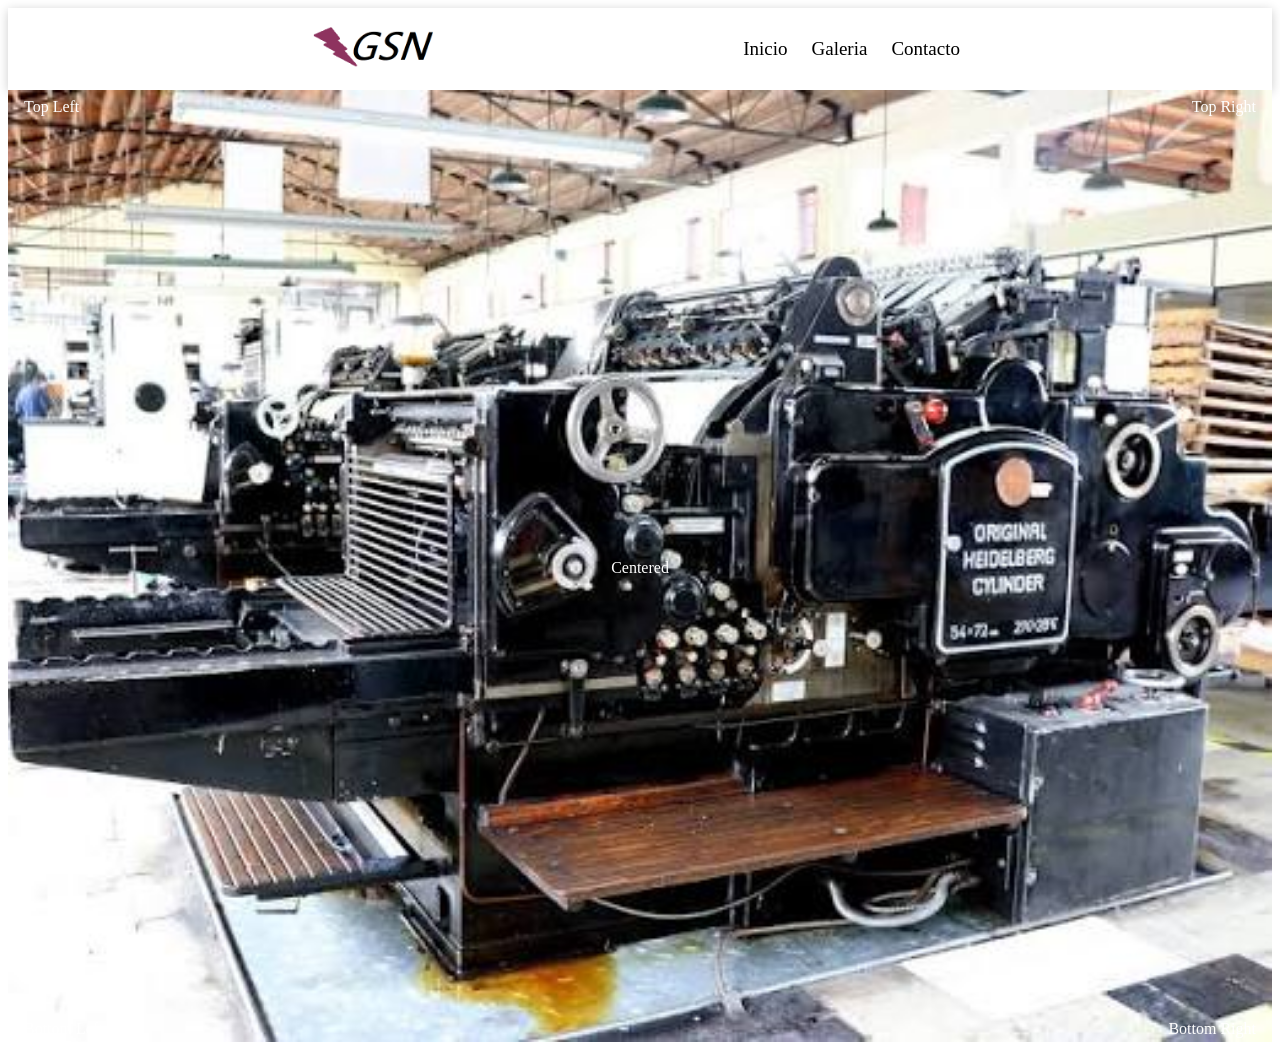
==== index.html @ cc73b86e "Commit inicial, landing page" ====
<!DOCTYPE html>
<html lang="es">
<head>
    <title>Gráfica San Nicolas</title>
    <meta charset="UTF-8">
    <meta name="viewport" content="width=device-width, initial-scale=1.0">

    <!-- Hoja de estilos -->
	<link rel="stylesheet" href="styles.css">
</head>
<body>
	<header>
		<nav class="navbar">
			<div class="logo">
				<img src="logo.png" height="60">
			</div>
			<ul>
				<li><a href="index.html">Inicio</a></li>
				<li><a href="galeria.html">Galeria</a></li>
				<li><a href="contacto.html">Contacto</a></li>
			</ul>
		</nav>
	</header>
	<main>
		<div class="container">
		<img src="bgn-heidelberg.jpg" alt="Snow" style="width:100%;">
			<div class="bottom-left">Bottom Left</div>
			<div class="top-left">Top Left</div>
			<div class="top-right">Top Right</div>
			<div class="bottom-right">Bottom Right</div>
			<div class="centered">Centered</div>
		</div>
	</main>
	


</body>
</html>
---- styles.css ----
/*Aqui empieza lo del Header*/
:root{
    --gsn: #533745;
    --gsn-claro: #C58194;
    --gsn-oscuro: #49313D;
	--bg-gris:#D3D3D3;
	--bg-blanco: #fff
    --texto-nav: #fff;
    --linea-fin: #fff;
}
header *{
	margin:0px;
	padding:0px;
	box-sizing: border-box;
	font-family: roboto;	
	background-color: var(--bg-blanco);
}
.navbar{
	display:flex;
	justify-content: space-between;
	height:100%;
	align-items: center;
	background-color: var(--bg-blanco);
	/* background-color: var(--gsn); */
	padding:0px 300px;
	/* padding:18px 100px; */
	box-shadow: 0 2px 10px rgba(0,0,0,0.2);
}
.navbar .logo{
	width: auto;
    height: auto; 
    max-width: 100%;
    /* border: 0; */
}
/* .navbar .logo{ */
	/* color:var(--texto-nav); */
	/* font-size:28px; */
	/* font-weight:bold; */
/* } */
.navbar ul{
	display:flex;
	height:100%;
	justify-content: center;
}
.navbar ul li{
	display:flex;
	list-style: none;
	height:100%;
	position:relative;
	padding:0px 10px;
	/* padding:0px 2px; */
}
.navbar ul li:hover{
	background-color: var(--bg-gris);
}
.navbar ul li a{
	color:var(--texto-nav);
	text-decoration:none;
	font-size:19px;
	height:100%;
	height:100%;
	padding:30px 2px;
	position: relative;
    transition: color 0.3s ease-in-out;
}
.navbar ul li::before{
    content: "";
    position: absolute;
    bottom: 0;
    left: 0;
    width: 100%;
    height: 3px;
    background: linear-gradient(to right, var(--gsn-claro), var(--linea-fin));
    transform: scaleX(0);
    transform-origin: bottom right;
    transition: transform 0.3s ease-in-out;
}
.navbar ul li:hover::before{
    transform: scaleX(1);
    transform-origin: bottom left;
}
.navbar ul li a:hover{
	color:var(--gsn-claro);
}


/*Aqui empieza lo del Main*/
.container {
  position: relative;
  text-align: center;
  color: white;
}

/* Bottom left text */
.bottom-left {
  position: absolute;
  bottom: 8px;
  left: 16px;
}

/* Top left text */
.top-left {
  position: absolute;
  top: 8px;
  left: 16px;
}

/* Top right text */
.top-right {
  position: absolute;
  top: 8px;
  right: 16px;
}

/* Bottom right text */
.bottom-right {
  position: absolute;
  bottom: 8px;
  right: 16px;
}

/* Centered text */
.centered {
  position: absolute;
  top: 50%;
  left: 50%;
  transform: translate(-50%, -50%);
}
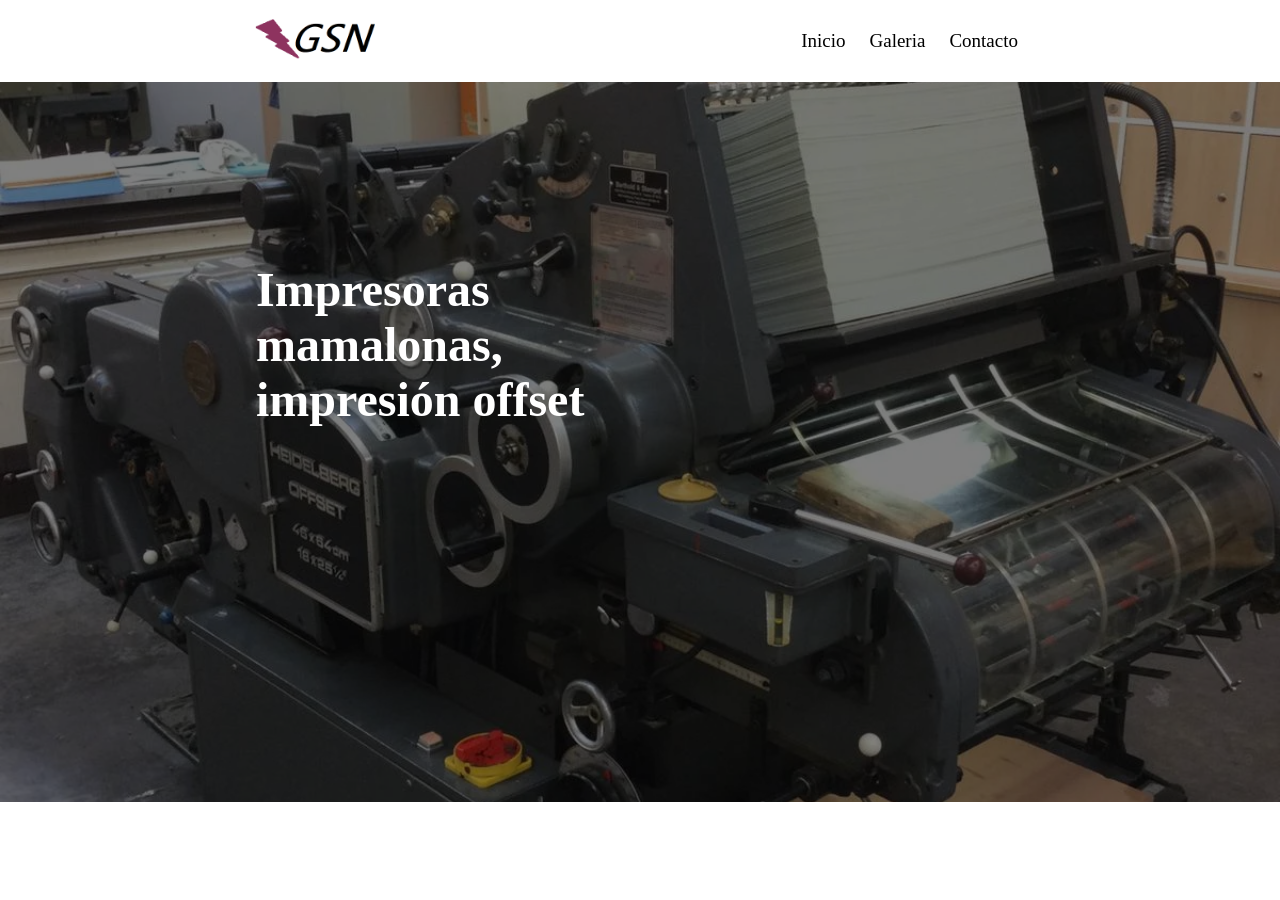
==== commit a6153dfb: "Hero Image" ====
--- a/index.html
+++ b/index.html
@@ -12,7 +12,9 @@
 	<header>
 		<nav class="navbar">
 			<div class="logo">
+				<a href="index.html">
 				<img src="logo.png" height="60">
+				</a>
 			</div>
 			<ul>
 				<li><a href="index.html">Inicio</a></li>
@@ -23,16 +25,11 @@
 	</header>
 	<main>
 		<div class="container">
-		<img src="bgn-heidelberg.jpg" alt="Snow" style="width:100%;">
-			<div class="bottom-left">Bottom Left</div>
-			<div class="top-left">Top Left</div>
-			<div class="top-right">Top Right</div>
-			<div class="bottom-right">Bottom Right</div>
-			<div class="centered">Centered</div>
+			<img src="heidelberg.webp" alt="nose">
+			<div class="leyenda"><h1>Impresoras mamalonas, impresión offset</h1></div>
 		</div>
 	</main>
 	
 
-
 </body>
 </html>
--- a/styles.css
+++ b/styles.css
@@ -8,7 +8,7 @@
     --texto-nav: #fff;
     --linea-fin: #fff;
 }
-header *{
+*{
 	margin:0px;
 	padding:0px;
 	box-sizing: border-box;
@@ -22,7 +22,7 @@
 	align-items: center;
 	background-color: var(--bg-blanco);
 	/* background-color: var(--gsn); */
-	padding:0px 300px;
+	padding:0px 250px;
 	/* padding:18px 100px; */
 	box-shadow: 0 2px 10px rgba(0,0,0,0.2);
 }
@@ -86,9 +86,29 @@
 
 /*Aqui empieza lo del Main*/
 .container {
+  height: 80vh;
   position: relative;
   text-align: center;
   color: white;
+  /* align-items: center; */
+  overflow:hidden;
+  background-color: black;
+}
+.container img{
+  width: 100%;
+  height: 100%;
+  object-fit: cover;
+  object-position: center;
+  opacity: 50%;
+}
+/* Leyenda */
+.leyenda {
+  position: absolute;
+  top: 25%;
+  left: 20%;
+  font-size:x-large;
+  width:35vw;
+  text-align: left;
 }
 
 /* Bottom left text */
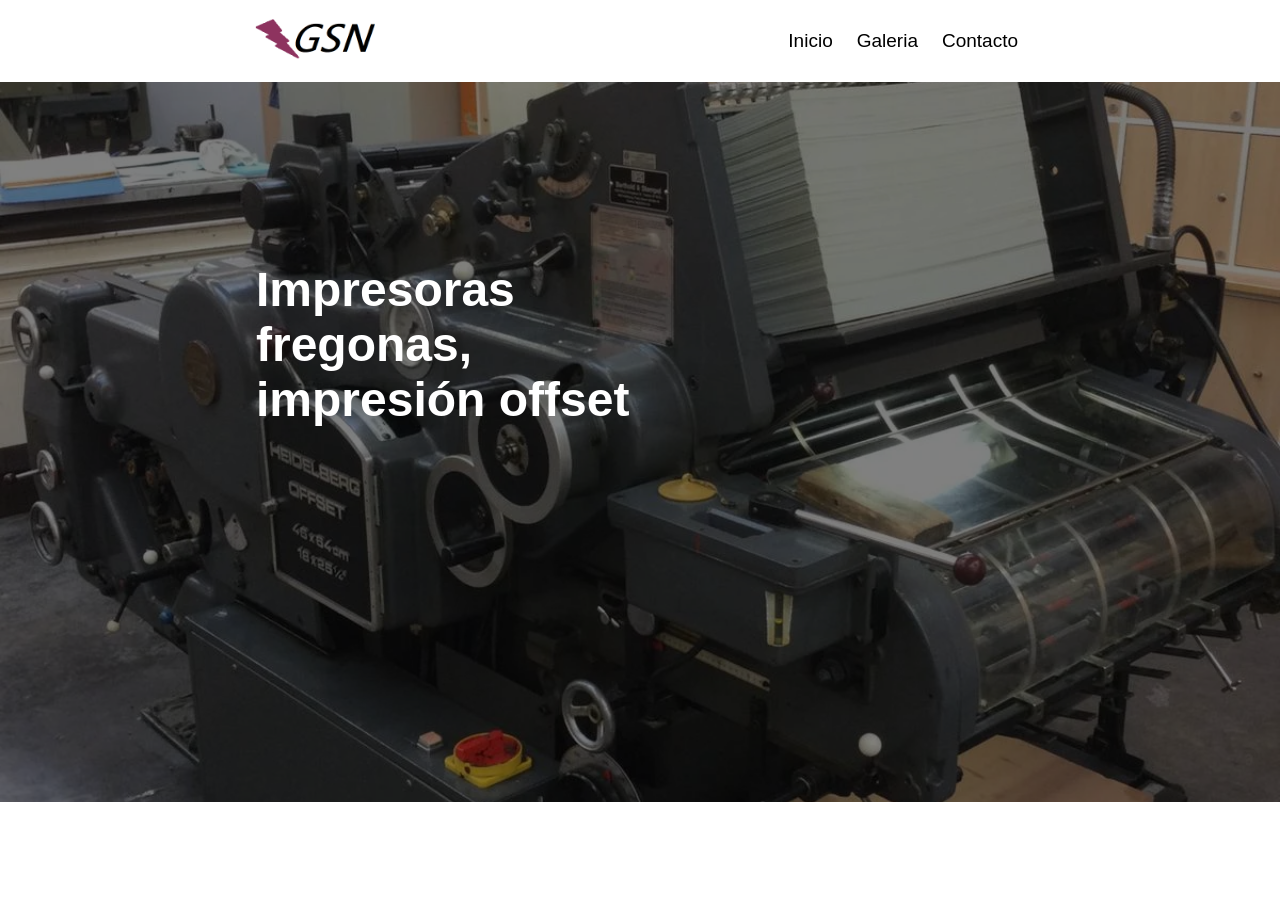
==== commit 832ba258: "Organizacion de archivos en directorio" ====
--- a/index.html
+++ b/index.html
@@ -1,35 +1,25 @@
 <!DOCTYPE html>
 <html lang="es">
-<head>
-    <title>Gráfica San Nicolas</title>
-    <meta charset="UTF-8">
-    <meta name="viewport" content="width=device-width, initial-scale=1.0">
+	<head>
+		<title>Gráfica San Nicolas</title>
+		<meta charset="UTF-8">
+		<meta name="viewport" content="width=device-width, initial-scale=1.0">
 
-    <!-- Hoja de estilos -->
-	<link rel="stylesheet" href="styles.css">
-</head>
-<body>
-	<header>
-		<nav class="navbar">
-			<div class="logo">
-				<a href="index.html">
-				<img src="logo.png" height="60">
-				</a>
+		<script src="js/header.js" defer></script>
+		<!-- Hoja de estilos -->
+		<link rel="stylesheet" href="css/styles.css">
+	</head>
+	<body>
+		<header>
+			<gsn-nav></gsn-nav>
+		</header>
+		<main>
+			<div class="container">
+				<img src="img/heidelberg.webp" alt="nose">
+				<div class="leyenda"><h1>Impresoras fregonas, impresión offset</h1></div>
 			</div>
-			<ul>
-				<li><a href="index.html">Inicio</a></li>
-				<li><a href="galeria.html">Galeria</a></li>
-				<li><a href="contacto.html">Contacto</a></li>
-			</ul>
-		</nav>
-	</header>
-	<main>
-		<div class="container">
-			<img src="heidelberg.webp" alt="nose">
-			<div class="leyenda"><h1>Impresoras mamalonas, impresión offset</h1></div>
-		</div>
-	</main>
-	
+		</main>
+		
 
-</body>
+	</body>
 </html>
--- a/css/styles.css
+++ b/css/styles.css
@@ -0,0 +1,112 @@
+/*Aqui empieza lo del Header*/
+:root{
+  --gsn: #533745;
+  --gsn-claro: #C58194;
+  --gsn-oscuro: #49313D;
+  --bg-gris:#D3D3D3;
+  --bg-blanco: #fff
+  --texto-nav: #fff;
+  --linea-fin: #fff;
+}
+*{
+	margin:0px;
+	padding:0px;
+	box-sizing: border-box;
+	font-family: 'Lucida Grande', 'Lucida Sans Unicode', Verdana, sans-serif;	
+	background-color: var(--bg-blanco);
+}
+.navbar{
+	display:flex;
+	justify-content: space-between;
+	height:100%;
+	align-items: center;
+	background-color: var(--bg-blanco);
+	/* background-color: var(--gsn); */
+	padding:0px 250px;
+	/* padding:18px 100px; */
+	box-shadow: 0 2px 10px rgba(0,0,0,0.2);
+}
+.navbar .logo{
+	width: auto;
+    height: auto; 
+    max-width: 100%;
+    /* border: 0; */
+}
+/* .navbar .logo{ */
+	/* color:var(--texto-nav); */
+	/* font-size:28px; */
+	/* font-weight:bold; */
+/* } */
+.navbar ul{
+	display:flex;
+	height:100%;
+	justify-content: center;
+}
+.navbar ul li{
+	display:flex;
+	list-style: none;
+	height:100%;
+	position:relative;
+	padding:0px 10px;
+	/* padding:0px 2px; */
+}
+.navbar ul li:hover{
+	background-color: var(--bg-gris);
+}
+.navbar ul li a{
+	color:var(--texto-nav);
+	text-decoration:none;
+	font-size:19px;
+	height:100%;
+	height:100%;
+	padding:30px 2px;
+	position: relative;
+  transition: color 0.3s ease-in-out;
+}
+.navbar ul li::before{
+    content: "";
+    position: absolute;
+    bottom: 0;
+    left: 0;
+    width: 100%;
+    height: 3px;
+    background: linear-gradient(to right, var(--gsn-claro), var(--gsn-claro));
+    transform: scaleX(0);
+    transform-origin: bottom right;
+    transition: transform 0.3s ease-in-out;
+}
+.navbar ul li:hover::before{
+    transform: scaleX(1);
+    transform-origin: bottom left;
+}
+.navbar ul li a:hover{
+	color:var(--gsn-claro);
+}
+
+
+/*Aqui empieza lo del Main*/
+.container {
+  height: 80vh;
+  position: relative;
+  text-align: center;
+  color: white;
+  /* align-items: center; */
+  overflow:hidden;
+  background-color: black;
+}
+.container img{
+  width: 100%;
+  height: 100%;
+  object-fit: cover;
+  object-position: center;
+  opacity: 50%;
+}
+/* Leyenda */
+.leyenda {
+  position: absolute;
+  top: 25%;
+  left: 20%;
+  font-size:x-large;
+  width:35vw;
+  text-align: left;
+}
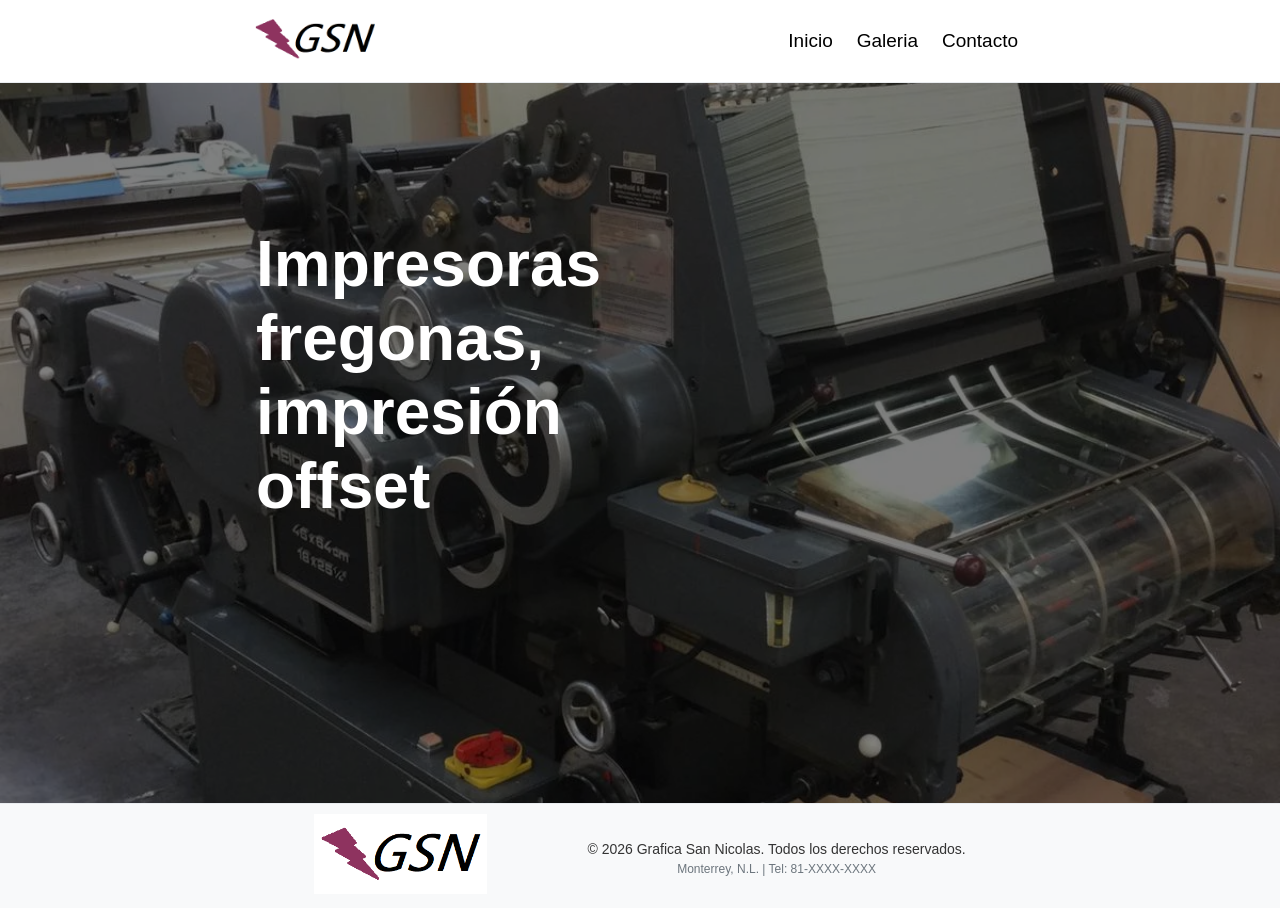
==== commit 7f42eb80: "Elaboración de footer para la pagina y flexbox" ====
--- a/index.html
+++ b/index.html
@@ -6,6 +6,7 @@
 		<meta name="viewport" content="width=device-width, initial-scale=1.0">
 
 		<script src="js/header.js" defer></script>
+		<script src="js/footer.js" defer></script>
 		<!-- Hoja de estilos -->
 		<link rel="stylesheet" href="css/styles.css">
 	</head>
@@ -14,12 +15,14 @@
 			<gsn-nav></gsn-nav>
 		</header>
 		<main>
-			<div class="container">
+			<div class="hero-image">
 				<img src="img/heidelberg.webp" alt="nose">
 				<div class="leyenda"><h1>Impresoras fregonas, impresión offset</h1></div>
 			</div>
 		</main>
-		
+		<footer>
+			<gsn-footer></gsn-footer>
+		</footer>
 
 	</body>
 </html>
--- a/css/styles.css
+++ b/css/styles.css
@@ -1,4 +1,4 @@
-/*Aqui empieza lo del Header*/
+/*Toda la pagina*/
 :root{
   --gsn: #533745;
   --gsn-claro: #C58194;
@@ -15,6 +15,24 @@
 	font-family: 'Lucida Grande', 'Lucida Sans Unicode', Verdana, sans-serif;	
 	background-color: var(--bg-blanco);
 }
+html {
+  overflow-y: scroll;
+}
+html, body {
+    height: 100%;
+}
+body {
+    min-height: 100vh;
+    display: flex;
+    flex-direction: column;
+}
+main {
+    flex: 1;
+}
+
+
+
+/*Aqui empieza lo del Header*/
 .navbar{
 	display:flex;
 	justify-content: space-between;
@@ -24,10 +42,10 @@
 	/* background-color: var(--gsn); */
 	padding:0px 250px;
 	/* padding:18px 100px; */
-	box-shadow: 0 2px 10px rgba(0,0,0,0.2);
+  border-bottom: 1px solid #e9ecef;
 }
 .navbar .logo{
-	width: auto;
+	  width: auto;
     height: auto; 
     max-width: 100%;
     /* border: 0; */
@@ -85,7 +103,7 @@
 
 
 /*Aqui empieza lo del Main*/
-.container {
+.hero-image {
   height: 80vh;
   position: relative;
   text-align: center;
@@ -94,7 +112,7 @@
   overflow:hidden;
   background-color: black;
 }
-.container img{
+.hero-image img{
   width: 100%;
   height: 100%;
   object-fit: cover;
@@ -104,9 +122,54 @@
 /* Leyenda */
 .leyenda {
   position: absolute;
-  top: 25%;
+  top: 20%;
   left: 20%;
-  font-size:x-large;
+  font-size:xx-large;
   width:35vw;
   text-align: left;
+}
+
+/*Aqui empieza Footer*/
+
+
+footer {
+    background-color: #f8f9fa; /* Un fondo gris muy claro (cambialo si prefieres oscuro) */
+    color: #333333;            /* Texto gris oscuro para que sea legible */
+    padding: 10px 0px;        /* Espacio arriba y abajo */
+    font-family: sans-serif;
+    border-top: 1px solid #e9ecef; /* Una línea sutil para separarlo del resto de la página */
+}
+
+.footer{
+  display: flex;
+  align-items: center;
+  justify-content: center;
+}
+
+.footer div{
+  padding: 0px 50px;
+}
+
+.footer .logo img{
+	  width: auto;
+    height: 80px; 
+}
+
+.footer-text {
+  display: flex;
+  flex-direction: column;
+  justify-content: center;
+  text-align: center;
+}
+
+.footer-subtext1 {
+    font-size: 14px;
+    margin: 5px 0;
+    font-weight: 500;
+}
+
+.footer-subtext2 {
+    font-size: 12px;
+    color: #6c757d;            /* Texto un poco más claro para datos secundarios */
+    margin: 0;
 }
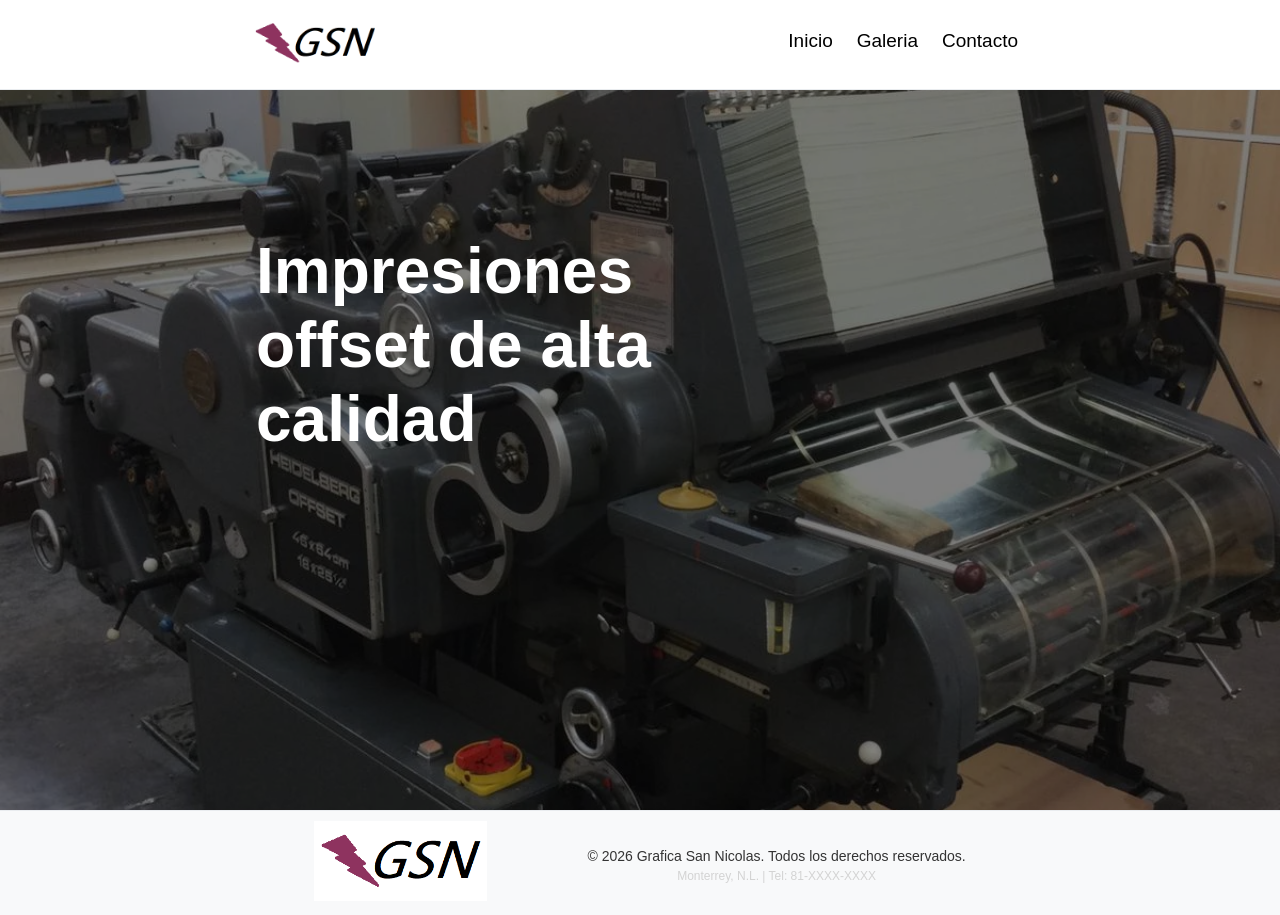
==== commit f971e459: "Header responsivo." ====
--- a/index.html
+++ b/index.html
@@ -4,11 +4,12 @@
 		<title>Gráfica San Nicolas</title>
 		<meta charset="UTF-8">
 		<meta name="viewport" content="width=device-width, initial-scale=1.0">
-
+		
 		<script src="js/header.js" defer></script>
 		<script src="js/footer.js" defer></script>
 		<!-- Hoja de estilos -->
 		<link rel="stylesheet" href="css/styles.css">
+		<link rel="stylesheet" href="https://use.fontawesome.com/releases/v5.8.1/css/all.css">
 	</head>
 	<body>
 		<header>
@@ -17,7 +18,7 @@
 		<main>
 			<div class="hero-image">
 				<img src="img/heidelberg.webp" alt="nose">
-				<div class="leyenda"><h1>Impresoras fregonas, impresión offset</h1></div>
+				<div class="leyenda"><h1>Impresiones offset de alta calidad</h1></div>
 			</div>
 		</main>
 		<footer>
--- a/css/styles.css
+++ b/css/styles.css
@@ -4,8 +4,8 @@
   --gsn-claro: #C58194;
   --gsn-oscuro: #49313D;
   --bg-gris:#D3D3D3;
-  --bg-blanco: #fff
-  --texto-nav: #fff;
+  --bg-gris-oscuro:#4f4f55;
+  --bg-blanco: #fff;
   --linea-fin: #fff;
 }
 *{
@@ -13,7 +13,6 @@
 	padding:0px;
 	box-sizing: border-box;
 	font-family: 'Lucida Grande', 'Lucida Sans Unicode', Verdana, sans-serif;	
-	background-color: var(--bg-blanco);
 }
 html {
   overflow-y: scroll;
@@ -29,8 +28,6 @@
 main {
     flex: 1;
 }
-
-
 
 /*Aqui empieza lo del Header*/
 .navbar{
@@ -43,6 +40,7 @@
 	padding:0px 250px;
 	/* padding:18px 100px; */
   border-bottom: 1px solid #e9ecef;
+  min-height: 90px;
 }
 .navbar .logo{
 	  width: auto;
@@ -67,6 +65,9 @@
 	position:relative;
 	padding:0px 10px;
 	/* padding:0px 2px; */
+}
+.navbar ul li{
+	background-color: var(--bg-blanco);
 }
 .navbar ul li:hover{
 	background-color: var(--bg-gris);
@@ -100,10 +101,15 @@
 .navbar ul li a:hover{
 	color:var(--gsn-claro);
 }
+.navbar .burger{
+  display:none;
+}
 
 
 /*Aqui empieza lo del Main*/
 .hero-image {
+  min-height: 400px;
+  max-height: 800px;
   height: 80vh;
   position: relative;
   text-align: center;
@@ -111,6 +117,7 @@
   /* align-items: center; */
   overflow:hidden;
   background-color: black;
+  z-index: 0;
 }
 .hero-image img{
   width: 100%;
@@ -124,7 +131,7 @@
   position: absolute;
   top: 20%;
   left: 20%;
-  font-size:xx-large;
+  font-size: clamp(1rem, 4vw, 2rem);
   width:35vw;
   text-align: left;
 }
@@ -163,13 +170,86 @@
 }
 
 .footer-subtext1 {
-    font-size: 14px;
-    margin: 5px 0;
-    font-weight: 500;
+  font-size: 14px;
+  margin: 5px 0;
+  font-weight: 500;
 }
 
 .footer-subtext2 {
-    font-size: 12px;
-    color: #6c757d;            /* Texto un poco más claro para datos secundarios */
-    margin: 0;
+  font-size: 12px;
+  color: var(--bg-gris);
+  margin: 0;
+}
+
+@media (max-width:700px){
+  .navbar{
+    padding:0;
+    display:block;
+  }
+
+  /* Cabecera fija de 90px */
+  .navbar-top{
+    position:relative;
+    height:90px;
+    border-bottom:1px solid #e9ecef;
+  }
+
+  /* Logo perfectamente centrado */
+  .navbar-top .logo{
+    position:absolute;
+
+    left:50%;
+    top:50%;
+
+    transform:translate(-50%, -50%);
+  }
+
+  /* Botón hamburguesa */
+  .navbar .burger{
+    display:flex;
+
+    justify-content:center;
+    align-items:center;
+
+    position:absolute;
+
+    top:0;
+    right:0;
+
+    width:90px;
+    height:90px;
+
+    text-decoration:none;
+    color:black;
+    font-size:32px;
+  }
+
+  /* Menú oculto */
+  .navbar .menu{
+    display:none;
+    flex-direction:column;
+    width:100%;
+  }
+
+  .navbar .menu li{
+    width:100%;
+    list-style:none;
+    text-align:center;
+    border-bottom:1px solid #eee;
+    z-index: 100;
+  }
+
+  .navbar .menu li a{
+    display:block;
+    width:100%;
+    padding:20px 0px;
+    text-align:center;
+    text-decoration:none;
+    color:black;
+  }
+
+  /* Menú abierto */
+  .navbar.responsive .menu{
+    display:flex;
+  }
 }
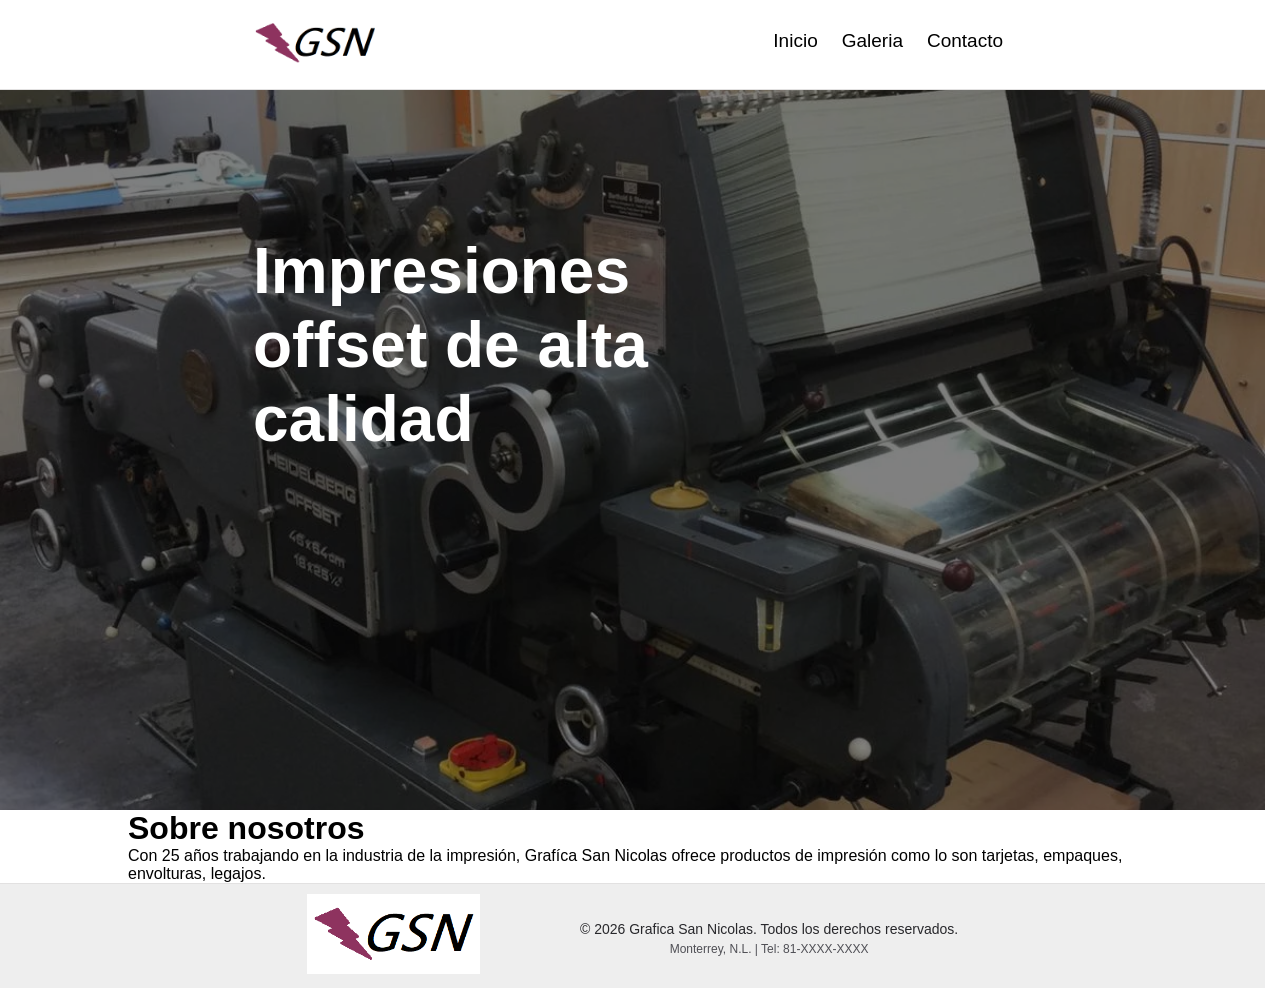
==== commit 48af0030: "Ajustes a CSS y base para About us" ====
--- a/index.html
+++ b/index.html
@@ -20,6 +20,12 @@
 				<img src="img/heidelberg.webp" alt="nose">
 				<div class="leyenda"><h1>Impresiones offset de alta calidad</h1></div>
 			</div>
+			<div class="sobre-nosotros">
+				<div>
+					<h1>Sobre nosotros</h1>
+					<p>Con 25 años trabajando en la industria de la impresión, Grafíca San Nicolas ofrece productos de impresión como lo son tarjetas, empaques, envolturas, legajos.</p>
+				</div>
+			</div>
 		</main>
 		<footer>
 			<gsn-footer></gsn-footer>
--- a/css/styles.css
+++ b/css/styles.css
@@ -3,8 +3,10 @@
   --gsn: #533745;
   --gsn-claro: #C58194;
   --gsn-oscuro: #49313D;
-  --bg-gris:#D3D3D3;
+  --bg-gris-claro:#eeeeee;
+  --bg-gris:#e2e1e1;
   --bg-gris-oscuro:#4f4f55;
+  --bg-gris-mas-oscuro:#28282c;
   --bg-blanco: #fff;
   --linea-fin: #fff;
 }
@@ -14,11 +16,12 @@
 	box-sizing: border-box;
 	font-family: 'Lucida Grande', 'Lucida Sans Unicode', Verdana, sans-serif;	
 }
-html {
+/* html {
   overflow-y: scroll;
-}
+} */
 html, body {
     height: 100%;
+    scrollbar-gutter: stable;
 }
 body {
     min-height: 100vh;
@@ -39,7 +42,7 @@
 	/* background-color: var(--gsn); */
 	padding:0px 250px;
 	/* padding:18px 100px; */
-  border-bottom: 1px solid #e9ecef;
+  border-bottom: 1px solid var(--bg-gris);
   min-height: 90px;
 }
 .navbar .logo{
@@ -113,7 +116,7 @@
   height: 80vh;
   position: relative;
   text-align: center;
-  color: white;
+  color: var(--bg-blanco);
   /* align-items: center; */
   overflow:hidden;
   background-color: black;
@@ -135,16 +138,20 @@
   width:35vw;
   text-align: left;
 }
+/*Sobre nosotros*/
+.sobre-nosotros{
+  margin: 0vw 10vw;
+}
 
 /*Aqui empieza Footer*/
 
 
 footer {
-    background-color: #f8f9fa; /* Un fondo gris muy claro (cambialo si prefieres oscuro) */
-    color: #333333;            /* Texto gris oscuro para que sea legible */
+    background-color: var(--bg-gris-claro); /* Un fondo gris muy claro (cambialo si prefieres oscuro) */
+    color: var(--bg-gris-mas-oscuro);            /* Texto gris oscuro para que sea legible */
     padding: 10px 0px;        /* Espacio arriba y abajo */
     font-family: sans-serif;
-    border-top: 1px solid #e9ecef; /* Una línea sutil para separarlo del resto de la página */
+    border-top: 1px solid var(--bg-gris); /* Una línea sutil para separarlo del resto de la página */
 }
 
 .footer{
@@ -177,11 +184,15 @@
 
 .footer-subtext2 {
   font-size: 12px;
-  color: var(--bg-gris);
+  color: var(--bg-gris-oscuro);
   margin: 0;
 }
 
-@media (max-width:700px){
+@media (max-width:700px){  
+  html {
+    overflow-x: hidden;
+  }
+
   .navbar{
     padding:0;
     display:block;
